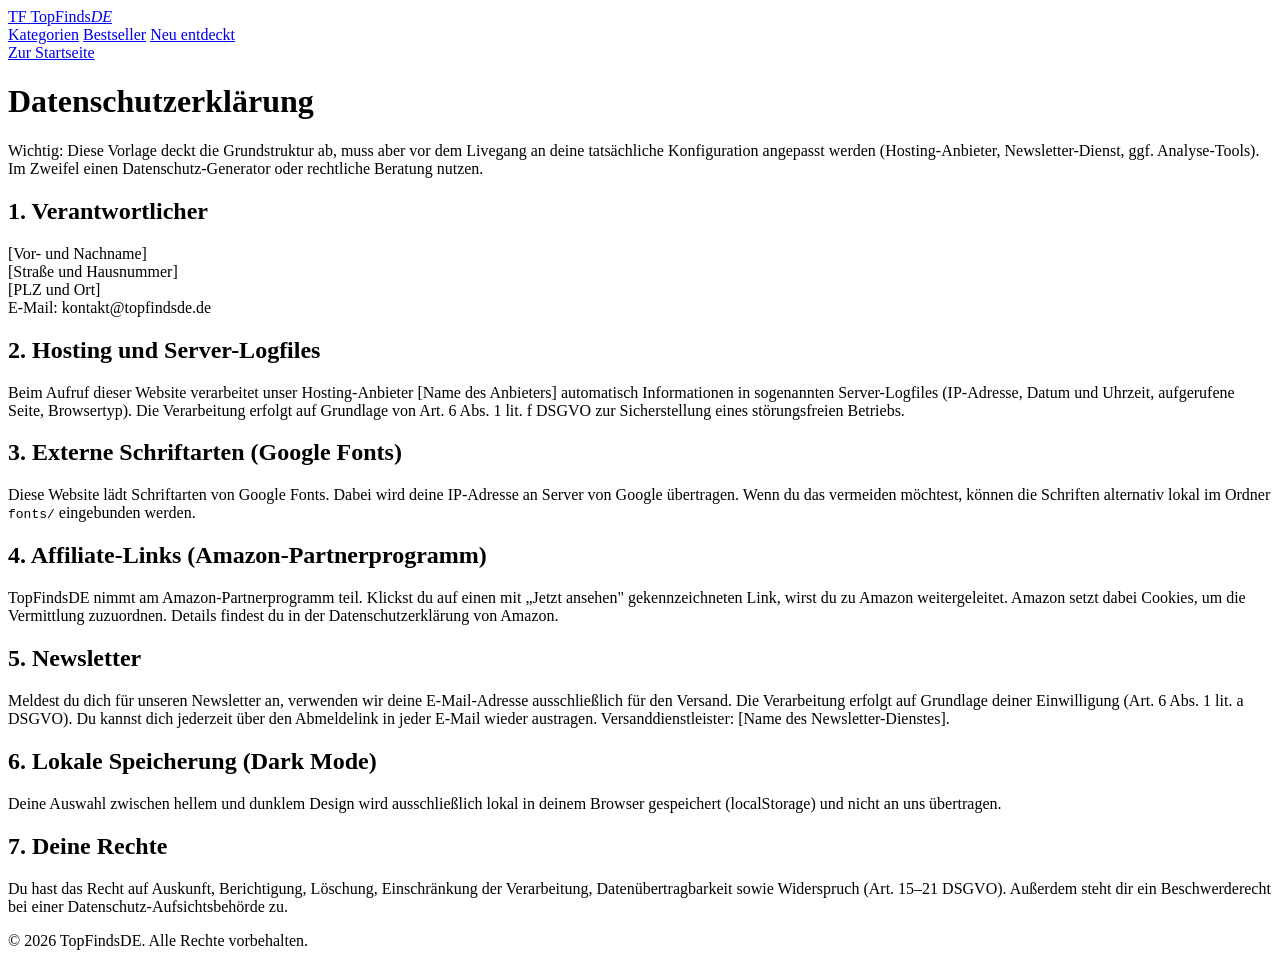
==== datenschutz.html @ 107ccebd "Add files via upload" ====
<!DOCTYPE html>
<html lang="de">
<head>
  <meta charset="UTF-8">
  <meta name="viewport" content="width=device-width, initial-scale=1.0">
  <title>Datenschutz — TopFindsDE</title>
  <meta name="description" content="Datenschutzerklärung von TopFindsDE.">
  <meta name="robots" content="noindex, follow">
  <link rel="canonical" href="https://www.topfindsde.de/datenschutz.html">
  <link rel="icon" href="favicon.ico" sizes="any">
  <link rel="preconnect" href="https://fonts.googleapis.com">
  <link rel="preconnect" href="https://fonts.gstatic.com" crossorigin>
  <link href="https://fonts.googleapis.com/css2?family=Fraunces:opsz,wght@9..144,340;9..144,420;9..144,560&family=Instrument+Sans:wght@400;500;600&display=swap" rel="stylesheet">
  <script>
    (function () {
      var t = localStorage.getItem("tf-theme") ||
        (matchMedia("(prefers-color-scheme: dark)").matches ? "dark" : "light");
      document.documentElement.dataset.theme = t;
    })();
  </script>
  <link rel="stylesheet" href="style.css">
</head>
<body>
  <header class="nav is-scrolled" id="nav">
    <div class="nav__inner">
      <a href="index.html" class="nav__logo" aria-label="TopFindsDE — Startseite">
        <span class="nav__monogram" aria-hidden="true">TF</span>
        <span class="nav__wordmark">TopFinds<em>DE</em></span>
      </a>
      <nav class="nav__links" aria-label="Hauptnavigation">
        <a href="index.html#kategorien">Kategorien</a>
        <a href="index.html#bestseller">Bestseller</a>
        <a href="index.html#neu">Neu entdeckt</a>
      </nav>
      <div class="nav__actions">
        <a class="btn btn--ghost" href="index.html">Zur Startseite</a>
      </div>
    </div>
  </header>

  <main class="legal">
    <h1>Datenschutzerklärung</h1>

    <p class="todo">Wichtig: Diese Vorlage deckt die Grundstruktur ab, muss aber vor dem
    Livegang an deine tatsächliche Konfiguration angepasst werden (Hosting-Anbieter,
    Newsletter-Dienst, ggf. Analyse-Tools). Im Zweifel einen Datenschutz-Generator
    oder rechtliche Beratung nutzen.</p>

    <h2>1. Verantwortlicher</h2>
    <p>
      [Vor- und Nachname]<br>
      [Straße und Hausnummer]<br>
      [PLZ und Ort]<br>
      E-Mail: kontakt@topfindsde.de
    </p>

    <h2>2. Hosting und Server-Logfiles</h2>
    <p>
      Beim Aufruf dieser Website verarbeitet unser Hosting-Anbieter [Name des Anbieters]
      automatisch Informationen in sogenannten Server-Logfiles (IP-Adresse, Datum und
      Uhrzeit, aufgerufene Seite, Browsertyp). Die Verarbeitung erfolgt auf Grundlage von
      Art. 6 Abs. 1 lit. f DSGVO zur Sicherstellung eines störungsfreien Betriebs.
    </p>

    <h2>3. Externe Schriftarten (Google Fonts)</h2>
    <p>
      Diese Website lädt Schriftarten von Google Fonts. Dabei wird deine IP-Adresse an
      Server von Google übertragen. Wenn du das vermeiden möchtest, können die Schriften
      alternativ lokal im Ordner <code>fonts/</code> eingebunden werden.
    </p>

    <h2>4. Affiliate-Links (Amazon-Partnerprogramm)</h2>
    <p>
      TopFindsDE nimmt am Amazon-Partnerprogramm teil. Klickst du auf einen mit
      „Jetzt ansehen" gekennzeichneten Link, wirst du zu Amazon weitergeleitet. Amazon
      setzt dabei Cookies, um die Vermittlung zuzuordnen. Details findest du in der
      Datenschutzerklärung von Amazon.
    </p>

    <h2>5. Newsletter</h2>
    <p>
      Meldest du dich für unseren Newsletter an, verwenden wir deine E-Mail-Adresse
      ausschließlich für den Versand. Die Verarbeitung erfolgt auf Grundlage deiner
      Einwilligung (Art. 6 Abs. 1 lit. a DSGVO). Du kannst dich jederzeit über den
      Abmeldelink in jeder E-Mail wieder austragen. Versanddienstleister:
      [Name des Newsletter-Dienstes].
    </p>

    <h2>6. Lokale Speicherung (Dark Mode)</h2>
    <p>
      Deine Auswahl zwischen hellem und dunklem Design wird ausschließlich lokal in deinem
      Browser gespeichert (localStorage) und nicht an uns übertragen.
    </p>

    <h2>7. Deine Rechte</h2>
    <p>
      Du hast das Recht auf Auskunft, Berichtigung, Löschung, Einschränkung der
      Verarbeitung, Datenübertragbarkeit sowie Widerspruch (Art. 15–21 DSGVO). Außerdem
      steht dir ein Beschwerderecht bei einer Datenschutz-Aufsichtsbehörde zu.
    </p>
  </main>

  <footer class="footer">
    <p class="footer__copy">© <span id="year"></span> TopFindsDE. Alle Rechte vorbehalten.</p>
  </footer>

  <script>document.getElementById("year").textContent = new Date().getFullYear();</script>
</body>
</html>
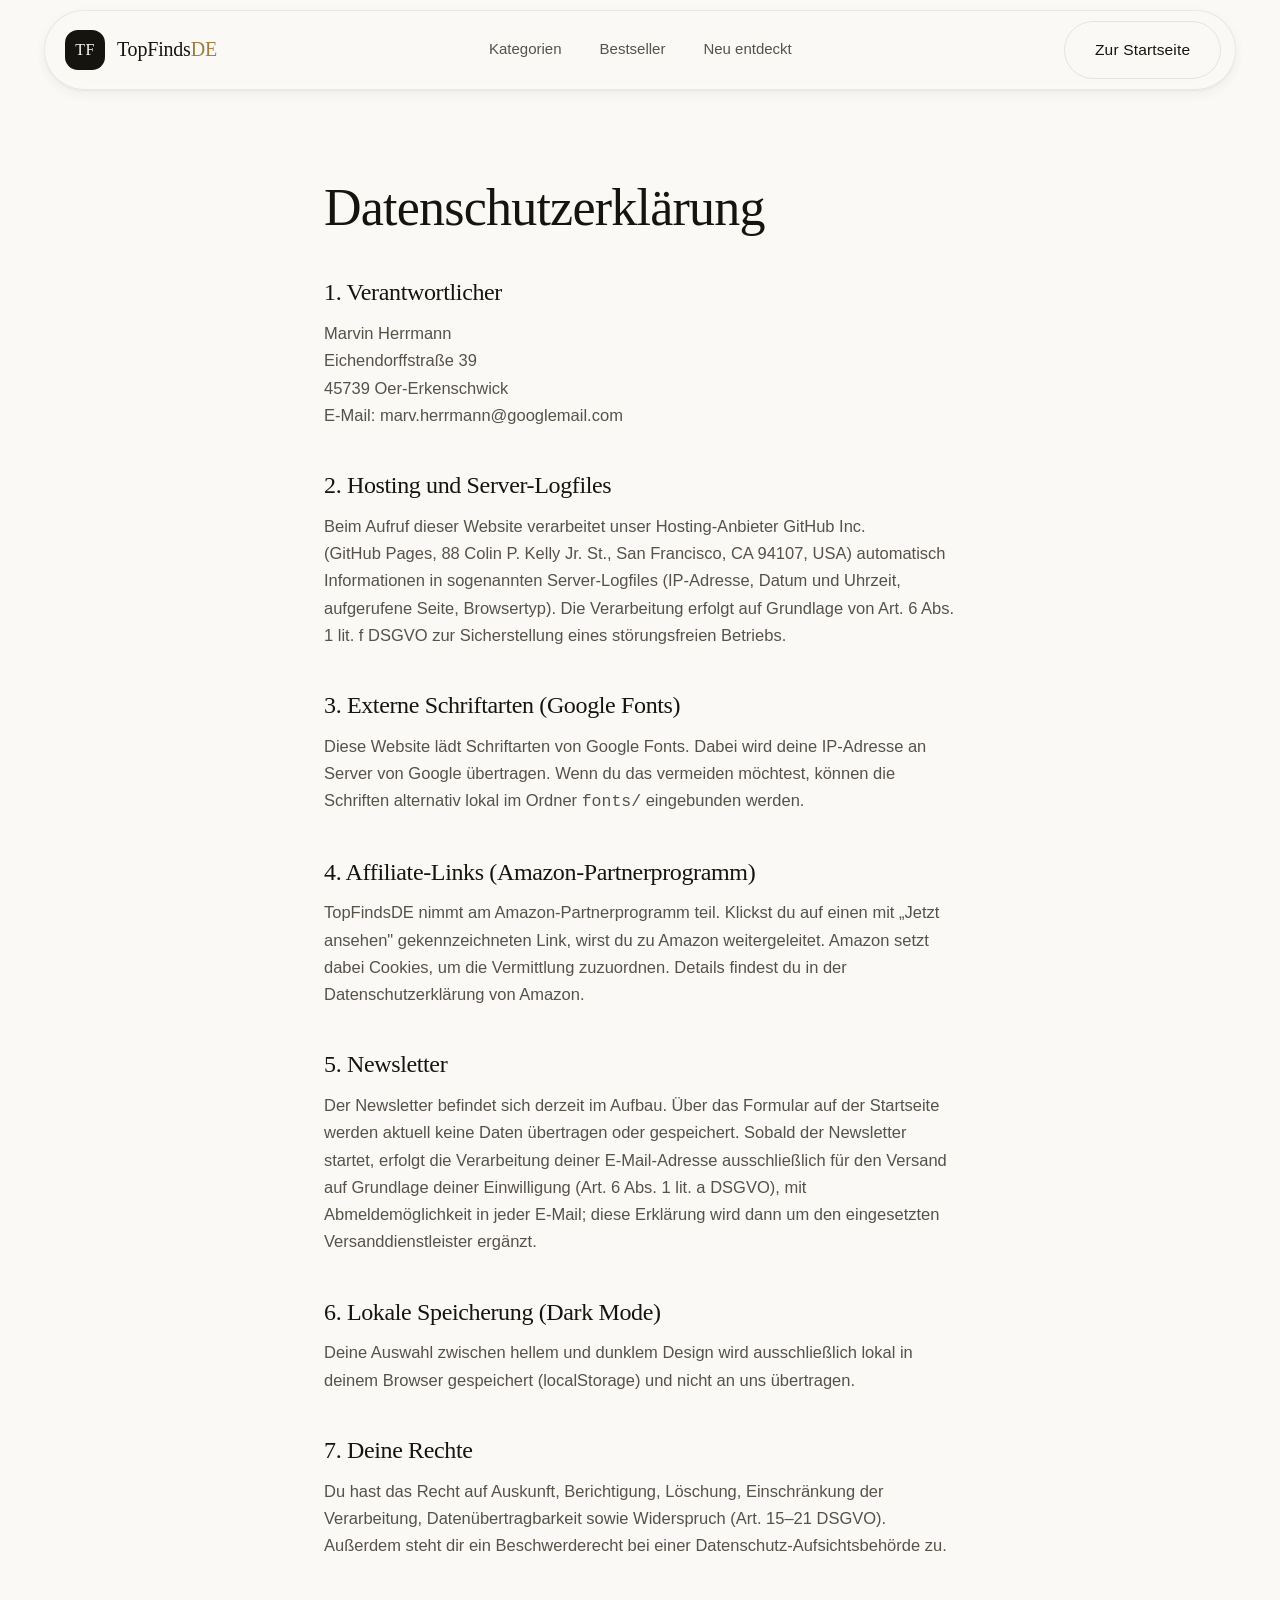
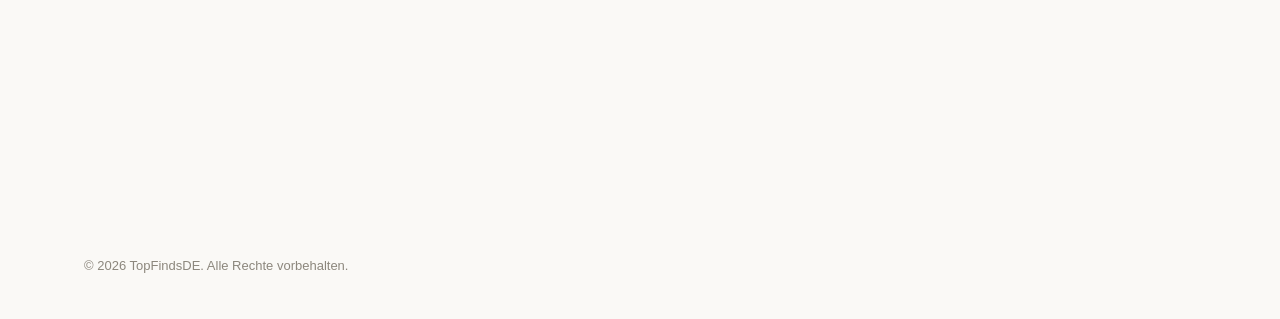
==== commit 03707f4c: "Add files via upload" ====
--- a/datenschutz.html
+++ b/datenschutz.html
@@ -41,22 +41,24 @@
   <main class="legal">
     <h1>Datenschutzerklärung</h1>
 
-    <p class="todo">Wichtig: Diese Vorlage deckt die Grundstruktur ab, muss aber vor dem
-    Livegang an deine tatsächliche Konfiguration angepasst werden (Hosting-Anbieter,
-    Newsletter-Dienst, ggf. Analyse-Tools). Im Zweifel einen Datenschutz-Generator
-    oder rechtliche Beratung nutzen.</p>
-
     <h2>1. Verantwortlicher</h2>
     <p>
-      [Vor- und Nachname]<br>
-      [Straße und Hausnummer]<br>
-      [PLZ und Ort]<br>
-      E-Mail: kontakt@topfindsde.de
+      Marvin Herrmann<br>
+      Eichendorffstraße 39<br>
+      45739 Oer-Erkenschwick<br>
+      E-Mail: <span id="mail-ds">[Bitte JavaScript aktivieren]</span>
     </p>
+    <script>
+      (function () {
+        var a = "marv.herrmann" + "@" + "googlemail" + "." + "com";
+        document.getElementById("mail-ds").innerHTML =
+          '<a href="mailto:' + a + '">' + a + "</a>";
+      })();
+    </script>
 
     <h2>2. Hosting und Server-Logfiles</h2>
     <p>
-      Beim Aufruf dieser Website verarbeitet unser Hosting-Anbieter [Name des Anbieters]
+      Beim Aufruf dieser Website verarbeitet unser Hosting-Anbieter GitHub Inc. (GitHub&nbsp;Pages, 88 Colin P. Kelly Jr. St., San Francisco, CA 94107, USA)
       automatisch Informationen in sogenannten Server-Logfiles (IP-Adresse, Datum und
       Uhrzeit, aufgerufene Seite, Browsertyp). Die Verarbeitung erfolgt auf Grundlage von
       Art. 6 Abs. 1 lit. f DSGVO zur Sicherstellung eines störungsfreien Betriebs.
@@ -79,11 +81,11 @@
 
     <h2>5. Newsletter</h2>
     <p>
-      Meldest du dich für unseren Newsletter an, verwenden wir deine E-Mail-Adresse
-      ausschließlich für den Versand. Die Verarbeitung erfolgt auf Grundlage deiner
-      Einwilligung (Art. 6 Abs. 1 lit. a DSGVO). Du kannst dich jederzeit über den
-      Abmeldelink in jeder E-Mail wieder austragen. Versanddienstleister:
-      [Name des Newsletter-Dienstes].
+      Der Newsletter befindet sich derzeit im Aufbau. Über das Formular auf der Startseite
+      werden aktuell keine Daten übertragen oder gespeichert. Sobald der Newsletter startet,
+      erfolgt die Verarbeitung deiner E-Mail-Adresse ausschließlich für den Versand auf
+      Grundlage deiner Einwilligung (Art. 6 Abs. 1 lit. a DSGVO), mit Abmeldemöglichkeit in
+      jeder E-Mail; diese Erklärung wird dann um den eingesetzten Versanddienstleister ergänzt.
     </p>
 
     <h2>6. Lokale Speicherung (Dark Mode)</h2>
--- a/style.css
+++ b/style.css
@@ -0,0 +1,1120 @@
+/* ============================================================
+   TopFindsDE — style.css
+   ------------------------------------------------------------
+   Aufbau:
+   01  Design-Tokens (Light / Dark)
+   02  Basis & Typografie
+   03  Buttons & Ripple
+   04  Navigation (Glas, Scroll-Zustand, Mobile)
+   05  Suche (Overlay)
+   06  Hero (Signatur: Wortmasken + driftende Karten)
+   07  Sektionen & Überschriften
+   08  Kategorien
+   09  Produktkarten (Basis)
+   10  Bestseller-Slider
+   11  Masonry & Filter
+   12  Editorial-Empfehlungen
+   13  Warum TopFindsDE
+   14  Newsletter
+   15  Footer
+   16  Scroll-Reveal & Motion
+   17  Rechtliche Unterseiten
+   18  Responsive
+   19  Reduced Motion & Utilities
+   ============================================================ */
+
+/* ============ 01 · DESIGN-TOKENS ============ */
+:root {
+  /* Farbwelt: Porzellan, Tinte, Sand, Bronze */
+  --bg:            #FAF9F6;
+  --bg-tint:       #F2EFE9;
+  --surface:       #FFFFFF;
+  --surface-2:     #F6F4EF;
+  --ink:           #16140F;
+  --ink-soft:      #56524A;
+  --ink-faint:     #8C877D;
+  --line:          rgba(22, 20, 15, 0.09);
+  --accent:        #A17C3F;
+  --accent-deep:   #7E5F2C;
+  --accent-soft:   rgba(161, 124, 63, 0.12);
+  --glass:         rgba(250, 249, 246, 0.72);
+  --glass-line:    rgba(22, 20, 15, 0.07);
+
+  /* Schatten: weich und warm, nie hart */
+  --shadow-sm: 0 1px 2px rgba(22,20,15,.05), 0 4px 12px rgba(22,20,15,.05);
+  --shadow-md: 0 2px 6px rgba(22,20,15,.05), 0 14px 34px rgba(22,20,15,.09);
+  --shadow-lg: 0 6px 18px rgba(22,20,15,.07), 0 30px 70px rgba(22,20,15,.13);
+  --glow:      0 10px 45px rgba(161,124,63,.22);
+
+  /* Typografie */
+  --font-display: "Fraunces", Georgia, serif;
+  --font-body: "Instrument Sans", -apple-system, BlinkMacSystemFont, "Segoe UI", sans-serif;
+
+  /* Rhythmus */
+  --radius: 22px;
+  --radius-lg: 30px;
+  --space-section: clamp(96px, 14vw, 180px);
+  --pad-x: clamp(20px, 5vw, 64px);
+  --max-w: 1240px;
+
+  /* Bewegung: souverän, nie hektisch */
+  --ease-out: cubic-bezier(.16, 1, .3, 1);
+  --ease-soft: cubic-bezier(.4, 0, .2, 1);
+  --dur: .7s;
+}
+
+/* Dunkles Design: warmes Espresso statt kaltem Schwarz */
+[data-theme="dark"] {
+  --bg:            #15130F;
+  --bg-tint:       #1B1914;
+  --surface:       #201D17;
+  --surface-2:     #26221B;
+  --ink:           #F1EDE4;
+  --ink-soft:      #B5AFA2;
+  --ink-faint:     #7E786C;
+  --line:          rgba(241, 237, 228, 0.10);
+  --accent:        #C9A25E;
+  --accent-deep:   #E0BC7B;
+  --accent-soft:   rgba(201, 162, 94, 0.14);
+  --glass:         rgba(21, 19, 15, 0.66);
+  --glass-line:    rgba(241, 237, 228, 0.08);
+
+  --shadow-sm: 0 1px 2px rgba(0,0,0,.3), 0 4px 12px rgba(0,0,0,.25);
+  --shadow-md: 0 2px 6px rgba(0,0,0,.3), 0 14px 34px rgba(0,0,0,.4);
+  --shadow-lg: 0 6px 18px rgba(0,0,0,.35), 0 30px 70px rgba(0,0,0,.5);
+  --glow:      0 10px 45px rgba(201,162,94,.16);
+}
+
+/* ============ 02 · BASIS & TYPOGRAFIE ============ */
+*, *::before, *::after { box-sizing: border-box; }
+
+html {
+  scroll-behavior: smooth;
+  scroll-padding-top: 96px;
+  -webkit-text-size-adjust: 100%;
+}
+
+body {
+  margin: 0;
+  background: var(--bg);
+  color: var(--ink);
+  font-family: var(--font-body);
+  font-size: 16.5px;
+  line-height: 1.65;
+  -webkit-font-smoothing: antialiased;
+  text-rendering: optimizeLegibility;
+  transition: background-color .5s var(--ease-soft), color .5s var(--ease-soft);
+  overflow-x: hidden;
+}
+
+h1, h2, h3 {
+  font-family: var(--font-display);
+  font-weight: 420;
+  line-height: 1.08;
+  letter-spacing: -0.015em;
+  margin: 0;
+  text-wrap: balance;
+}
+
+p { margin: 0; }
+a { color: inherit; text-decoration: none; }
+img { display: block; max-width: 100%; }
+button { font: inherit; color: inherit; background: none; border: 0; cursor: pointer; }
+
+::selection { background: var(--accent-soft); color: var(--accent-deep); }
+
+.sr-only {
+  position: absolute; width: 1px; height: 1px;
+  clip-path: inset(50%); overflow: hidden; white-space: nowrap;
+}
+
+.skip-link {
+  position: fixed; top: -60px; left: 20px; z-index: 200;
+  background: var(--ink); color: var(--bg);
+  padding: 10px 18px; border-radius: 12px;
+  transition: top .25s var(--ease-out);
+}
+.skip-link:focus { top: 16px; }
+
+:focus-visible {
+  outline: 2px solid var(--accent);
+  outline-offset: 3px;
+  border-radius: 4px;
+}
+
+/* ============ 03 · BUTTONS & RIPPLE ============ */
+.btn {
+  position: relative;
+  display: inline-flex;
+  align-items: center;
+  gap: 10px;
+  padding: 15px 30px;
+  border-radius: 999px;
+  font-weight: 500;
+  font-size: 15.5px;
+  letter-spacing: .01em;
+  overflow: hidden;
+  isolation: isolate;
+  transition: transform .35s var(--ease-out), box-shadow .35s var(--ease-out), background-color .35s;
+  will-change: transform;
+}
+.btn:active { transform: scale(.97); }
+
+.btn--primary {
+  background: var(--ink);
+  color: var(--bg);
+  box-shadow: var(--shadow-sm);
+}
+.btn--primary:hover { transform: translateY(-2px); box-shadow: var(--shadow-md); }
+
+/* Bronze-Lichtstreifen: wandert beim Hover einmal über den Button */
+.btn--primary::after {
+  content: "";
+  position: absolute;
+  inset: 0;
+  background: linear-gradient(105deg, transparent 35%, rgba(201,162,94,.5) 50%, transparent 65%);
+  transform: translateX(-120%);
+  transition: transform 1s var(--ease-out);
+  z-index: 1;
+}
+.btn--primary:hover::after { transform: translateX(120%); }
+
+.btn--ghost {
+  border: 1px solid var(--line);
+  background: transparent;
+  color: var(--ink);
+}
+.btn--ghost:hover {
+  border-color: var(--accent);
+  color: var(--accent-deep);
+  transform: translateY(-2px);
+}
+
+/* Ripple-Effekt (per JS eingefügt) */
+.ripple {
+  position: absolute;
+  border-radius: 50%;
+  background: currentColor;
+  opacity: .18;
+  transform: scale(0);
+  animation: ripple .7s var(--ease-out) forwards;
+  pointer-events: none;
+  z-index: 0;
+}
+@keyframes ripple {
+  to { transform: scale(3.2); opacity: 0; }
+}
+
+.icon-btn {
+  display: grid;
+  place-items: center;
+  width: 42px; height: 42px;
+  border-radius: 50%;
+  transition: background-color .3s, transform .3s var(--ease-out), border-color .3s;
+}
+.icon-btn svg { width: 20px; height: 20px; }
+.icon-btn:hover { background: var(--accent-soft); transform: translateY(-1px); }
+.icon-btn--framed { border: 1px solid var(--line); }
+.icon-btn--framed:hover { border-color: var(--accent); }
+
+/* ============ 04 · NAVIGATION ============ */
+.nav {
+  position: fixed;
+  inset: 0 0 auto 0;
+  z-index: 100;
+  transition: transform .5s var(--ease-out);
+}
+
+.nav__inner {
+  max-width: var(--max-w);
+  margin: 14px auto 0;
+  padding: 10px 14px 10px 20px;
+  display: flex;
+  align-items: center;
+  justify-content: space-between;
+  gap: 20px;
+  border-radius: 999px;
+  border: 1px solid transparent;
+  transition: background-color .5s var(--ease-soft), border-color .5s, box-shadow .5s, margin .5s var(--ease-out);
+}
+
+/* Beim Scrollen: die Leiste kondensiert zu einer Glaskapsel */
+.nav.is-scrolled .nav__inner {
+  background: var(--glass);
+  -webkit-backdrop-filter: blur(18px) saturate(1.5);
+  backdrop-filter: blur(18px) saturate(1.5);
+  border-color: var(--glass-line);
+  box-shadow: var(--shadow-sm);
+  margin-top: 10px;
+}
+@media (min-width: 901px) {
+  .nav.is-scrolled .nav__inner { margin-inline: max(16px, calc((100vw - var(--max-w)) / 2 + 24px)); }
+}
+
+.nav__logo { display: flex; align-items: center; gap: 12px; }
+
+.nav__monogram {
+  display: grid; place-items: center;
+  width: 40px; height: 40px;
+  border-radius: 13px;
+  background: var(--ink);
+  color: var(--bg);
+  font-family: var(--font-display);
+  font-size: 16px;
+  letter-spacing: .02em;
+  transition: transform .4s var(--ease-out), background-color .5s, color .5s;
+}
+.nav__logo:hover .nav__monogram { transform: rotate(-6deg) scale(1.05); }
+
+.nav__wordmark {
+  font-family: var(--font-display);
+  font-size: 20px;
+  letter-spacing: -.01em;
+}
+.nav__wordmark em { font-style: normal; color: var(--accent); }
+
+.nav__links { display: flex; gap: 6px; }
+.nav__links a {
+  padding: 9px 16px;
+  border-radius: 999px;
+  font-size: 15px;
+  font-weight: 500;
+  color: var(--ink-soft);
+  transition: color .3s, background-color .3s;
+}
+.nav__links a:hover { color: var(--ink); background: var(--accent-soft); }
+
+.nav__actions { display: flex; align-items: center; gap: 4px; }
+
+/* Theme-Toggle: nur das passende Symbol zeigen */
+.icon-moon { display: none; }
+[data-theme="dark"] .icon-moon { display: block; }
+[data-theme="dark"] .icon-sun { display: none; }
+
+/* Hamburger */
+.nav__burger { display: none; flex-direction: column; gap: 5px; }
+.nav__burger span {
+  width: 20px; height: 1.8px;
+  background: var(--ink);
+  border-radius: 2px;
+  transition: transform .4s var(--ease-out), opacity .3s;
+}
+.nav__burger[aria-expanded="true"] span:first-child { transform: translateY(3.4px) rotate(45deg); }
+.nav__burger[aria-expanded="true"] span:last-child { transform: translateY(-3.4px) rotate(-45deg); }
+
+.nav__mobile {
+  margin: 8px 16px 0;
+  padding: 10px;
+  border-radius: var(--radius);
+  background: var(--glass);
+  -webkit-backdrop-filter: blur(20px) saturate(1.5);
+  backdrop-filter: blur(20px) saturate(1.5);
+  border: 1px solid var(--glass-line);
+  box-shadow: var(--shadow-md);
+  display: flex;
+  flex-direction: column;
+  animation: menu-in .45s var(--ease-out);
+}
+@keyframes menu-in {
+  from { opacity: 0; transform: translateY(-10px) scale(.98); }
+}
+.nav__mobile a {
+  padding: 14px 18px;
+  border-radius: 14px;
+  font-size: 17px;
+  font-weight: 500;
+}
+.nav__mobile a:hover { background: var(--accent-soft); }
+
+/* ============ 05 · SUCHE ============ */
+.search {
+  position: fixed;
+  inset: 0;
+  z-index: 150;
+  background: color-mix(in srgb, var(--bg) 55%, transparent);
+  -webkit-backdrop-filter: blur(14px);
+  backdrop-filter: blur(14px);
+  display: grid;
+  justify-items: center;
+  align-items: start;
+  padding: min(14vh, 140px) var(--pad-x) 40px;
+  animation: fade-in .35s var(--ease-out);
+}
+.search[hidden], .nav__mobile[hidden] { display: none; }
+@keyframes fade-in { from { opacity: 0; } }
+
+.search__panel {
+  width: min(680px, 100%);
+  animation: panel-in .5s var(--ease-out);
+}
+@keyframes panel-in {
+  from { opacity: 0; transform: translateY(18px) scale(.985); }
+}
+
+.search__bar {
+  display: flex;
+  align-items: center;
+  gap: 14px;
+  padding: 8px 10px 8px 22px;
+  background: var(--surface);
+  border: 1px solid var(--line);
+  border-radius: 999px;
+  box-shadow: var(--shadow-lg);
+}
+.search__bar > svg { width: 20px; height: 20px; color: var(--ink-faint); flex: none; }
+.search__bar input {
+  flex: 1;
+  min-width: 0;
+  border: 0;
+  background: none;
+  color: var(--ink);
+  font: inherit;
+  font-size: 18px;
+  padding: 12px 0;
+  outline: none;
+}
+.search__bar input::placeholder { color: var(--ink-faint); }
+
+.search__results {
+  margin-top: 14px;
+  display: flex;
+  flex-direction: column;
+  gap: 8px;
+  max-height: 55vh;
+  overflow-y: auto;
+  padding: 2px;
+}
+.search__hit {
+  display: flex;
+  align-items: center;
+  gap: 16px;
+  padding: 12px 14px;
+  background: var(--surface);
+  border: 1px solid var(--line);
+  border-radius: 18px;
+  transition: transform .3s var(--ease-out), border-color .3s, box-shadow .3s;
+}
+.search__hit:hover {
+  transform: translateY(-2px);
+  border-color: var(--accent);
+  box-shadow: var(--shadow-md);
+}
+.search__hit-thumb {
+  width: 54px; height: 54px;
+  border-radius: 12px;
+  overflow: hidden;
+  flex: none;
+  background: var(--surface-2);
+}
+.search__hit-thumb img, .search__hit-thumb svg { width: 100%; height: 100%; object-fit: cover; }
+.search__hit-body strong { display: block; font-weight: 600; font-size: 15.5px; }
+.search__hit-body span { font-size: 13.5px; color: var(--ink-faint); }
+.search__empty {
+  text-align: center;
+  color: var(--ink-faint);
+  padding: 28px 0;
+  font-size: 15px;
+}
+
+/* ============ 06 · HERO ============ */
+.hero {
+  position: relative;
+  min-height: 100svh;
+  display: grid;
+  place-items: center;
+  padding: 140px var(--pad-x) 80px;
+  overflow: hidden;
+}
+
+.hero__backdrop { position: absolute; inset: 0; pointer-events: none; }
+
+/* Warmer, atmender Lichtkegel im Hintergrund */
+.hero__glow {
+  position: absolute;
+  top: -22%;
+  left: 50%;
+  width: min(1100px, 130vw);
+  aspect-ratio: 1.4;
+  transform: translateX(-50%);
+  background: radial-gradient(ellipse at center,
+    var(--accent-soft) 0%,
+    color-mix(in srgb, var(--accent-soft) 40%, transparent) 42%,
+    transparent 70%);
+  animation: glow-breathe 9s var(--ease-soft) infinite alternate;
+}
+@keyframes glow-breathe {
+  from { opacity: .7; transform: translateX(-50%) scale(1); }
+  to   { opacity: 1;  transform: translateX(-50%) scale(1.07); }
+}
+
+/* Driftende Produktkarten hinter dem Text (per JS erzeugt) */
+.hero__cards { position: absolute; inset: 0; }
+.hero-card {
+  position: absolute;
+  width: clamp(170px, 18vw, 250px);
+  padding: 14px;
+  border-radius: 20px;
+  background: color-mix(in srgb, var(--surface) 82%, transparent);
+  -webkit-backdrop-filter: blur(10px);
+  backdrop-filter: blur(10px);
+  border: 1px solid var(--glass-line);
+  box-shadow: var(--shadow-md);
+  opacity: 0;
+  animation: hero-card-in 1.4s var(--ease-out) forwards, hero-card-float 8s ease-in-out infinite alternate;
+  will-change: transform;
+}
+.hero-card .hero-card__img {
+  height: clamp(180px, 19vw, 270px);
+  border-radius: 12px;
+  overflow: hidden;
+  background: var(--surface-2);
+  margin-bottom: 10px;
+}
+.hero-card .hero-card__img img { width: 100%; height: 100%; object-fit: contain; }
+.hero-card .hero-card__img svg { width: 100%; height: 100%; object-fit: cover; }
+.hero-card strong {
+  display: block;
+  font-size: 12.5px;
+  font-weight: 600;
+  line-height: 1.35;
+  color: var(--ink-soft);
+}
+@keyframes hero-card-in {
+  from { opacity: 0; transform: translateY(50px) scale(.92); }
+  to   { opacity: var(--card-o, .9); transform: translateY(0) scale(1); }
+}
+@keyframes hero-card-float {
+  from { translate: 0 0; rotate: var(--card-r, 0deg); }
+  to   { translate: 0 -18px; rotate: calc(var(--card-r, 0deg) * -1); }
+}
+
+.hero__content {
+  position: relative;
+  text-align: center;
+  max-width: 880px;
+  z-index: 1;
+}
+
+.hero__eyebrow span {
+  display: inline-block;
+  font-size: 13px;
+  font-weight: 600;
+  letter-spacing: .22em;
+  text-transform: uppercase;
+  color: var(--accent-deep);
+  padding: 8px 18px;
+  border: 1px solid var(--accent-soft);
+  border-radius: 999px;
+  background: color-mix(in srgb, var(--accent-soft) 55%, transparent);
+}
+
+.hero__title {
+  margin: 28px 0 24px;
+  font-size: clamp(44px, 8vw, 92px);
+}
+.hero__title em {
+  font-style: italic;
+  font-weight: 340;
+  color: var(--accent);
+}
+
+.hero__sub span {
+  display: inline-block;
+  max-width: 560px;
+  font-size: clamp(17px, 2vw, 20px);
+  color: var(--ink-soft);
+}
+
+.hero__cta { margin-top: 40px; }
+.hero__cta > span { display: inline-flex; gap: 14px; flex-wrap: wrap; justify-content: center; }
+
+/* Wortweise maskierte Aufwärts-Enthüllung — die Signatur der Seite */
+.reveal-line { display: block; overflow: hidden; }
+.reveal-line > span {
+  display: inline-block;
+  transform: translateY(115%);
+  animation: line-up 1.1s var(--ease-out) forwards;
+  animation-delay: var(--d, 0s);
+}
+.hero__eyebrow.reveal-line > span { --d: .1s; }
+.hero__title .reveal-line:nth-child(1) > span { --d: .25s; }
+.hero__title .reveal-line:nth-child(2) > span { --d: .38s; }
+.hero__sub.reveal-line > span { --d: .55s; }
+.hero__cta.reveal-line > span { --d: .7s; }
+@keyframes line-up { to { transform: translateY(0); } }
+
+/* Scroll-Hinweis */
+.hero__scrollcue {
+  position: absolute;
+  bottom: 34px;
+  left: 50%;
+  width: 24px; height: 40px;
+  margin-left: -12px;
+  border: 1.5px solid var(--ink-faint);
+  border-radius: 999px;
+  opacity: .55;
+}
+.hero__scrollcue span {
+  position: absolute;
+  top: 8px; left: 50%;
+  width: 3px; height: 8px;
+  margin-left: -1.5px;
+  border-radius: 3px;
+  background: var(--ink-faint);
+  animation: cue 2.2s var(--ease-soft) infinite;
+}
+@keyframes cue {
+  0%   { transform: translateY(0); opacity: 1; }
+  70%  { transform: translateY(12px); opacity: 0; }
+  100% { transform: translateY(0); opacity: 0; }
+}
+
+/* ============ 07 · SEKTIONEN ============ */
+.section {
+  max-width: var(--max-w);
+  margin: 0 auto;
+  padding: var(--space-section) var(--pad-x) 0;
+}
+
+/* Getönte Sektionen laufen über die volle Breite */
+.section--tinted {
+  max-width: none;
+  background: var(--bg-tint);
+  margin-top: var(--space-section);
+  padding: clamp(72px, 9vw, 120px) 0;
+  transition: background-color .5s var(--ease-soft);
+}
+.section--tinted > * {
+  max-width: var(--max-w);
+  margin-left: auto;
+  margin-right: auto;
+  padding-left: var(--pad-x);
+  padding-right: var(--pad-x);
+}
+.section--tinted + .section { padding-top: var(--space-section); }
+
+.section__head { margin-bottom: clamp(40px, 5vw, 64px); }
+.section__head--split {
+  display: flex;
+  align-items: flex-end;
+  justify-content: space-between;
+  gap: 24px;
+}
+.section__eyebrow {
+  font-size: 13px;
+  font-weight: 600;
+  letter-spacing: .2em;
+  text-transform: uppercase;
+  color: var(--accent-deep);
+  margin-bottom: 14px;
+}
+.section__title { font-size: clamp(34px, 4.6vw, 56px); }
+
+.slider-nav { display: flex; gap: 10px; }
+
+/* ============ 08 · KATEGORIEN ============ */
+.cat-grid {
+  display: grid;
+  grid-template-columns: repeat(4, 1fr);
+  gap: 18px;
+}
+
+.cat-card {
+  position: relative;
+  display: flex;
+  flex-direction: column;
+  justify-content: space-between;
+  gap: 40px;
+  padding: 26px;
+  min-height: 190px;
+  border-radius: var(--radius);
+  background: var(--surface);
+  border: 1px solid var(--line);
+  overflow: hidden;
+  transition: transform .5s var(--ease-out), box-shadow .5s var(--ease-out), border-color .4s;
+  will-change: transform;
+}
+.cat-card:hover {
+  transform: translateY(-6px);
+  box-shadow: var(--shadow-md);
+  border-color: transparent;
+}
+
+/* Warmes Licht, das beim Hover aus der Ecke aufzieht */
+.cat-card::before {
+  content: "";
+  position: absolute;
+  inset: 0;
+  background: radial-gradient(140% 120% at 100% 0%, var(--accent-soft) 0%, transparent 55%);
+  opacity: 0;
+  transition: opacity .6s var(--ease-soft);
+}
+.cat-card:hover::before { opacity: 1; }
+
+.cat-card__icon {
+  position: relative;
+  display: grid;
+  place-items: center;
+  width: 52px; height: 52px;
+  border-radius: 16px;
+  background: var(--surface-2);
+  color: var(--accent-deep);
+  transition: transform .5s var(--ease-out), background-color .4s;
+}
+.cat-card__icon svg { width: 24px; height: 24px; }
+.cat-card:hover .cat-card__icon {
+  transform: scale(1.08) rotate(-4deg);
+  background: var(--accent-soft);
+}
+
+.cat-card__label {
+  position: relative;
+  display: flex;
+  align-items: center;
+  justify-content: space-between;
+  gap: 10px;
+  font-family: var(--font-display);
+  font-size: 21px;
+}
+.cat-card__label svg {
+  width: 18px; height: 18px;
+  color: var(--accent);
+  transform: translateX(-6px);
+  opacity: 0;
+  transition: transform .4s var(--ease-out), opacity .4s;
+}
+.cat-card:hover .cat-card__label svg { transform: translateX(0); opacity: 1; }
+
+/* ============ 09 · PRODUKTKARTEN ============ */
+.product-card {
+  display: flex;
+  flex-direction: column;
+  background: var(--surface);
+  border: 1px solid var(--line);
+  border-radius: var(--radius);
+  overflow: hidden;
+  transition: transform .55s var(--ease-out), box-shadow .55s var(--ease-out), border-color .4s;
+  will-change: transform;
+}
+.product-card:hover {
+  transform: translateY(-8px);
+  box-shadow: var(--shadow-lg);
+  border-color: transparent;
+}
+
+.product-card__media {
+  position: relative;
+  aspect-ratio: 4 / 3;
+  background: var(--surface-2);
+  overflow: hidden;
+}
+.product-card__media img, .product-card__media svg {
+  width: 100%; height: 100%;
+  object-fit: cover;
+  transition: transform 1s var(--ease-out);
+}
+.product-card:hover .product-card__media img,
+.product-card:hover .product-card__media svg { transform: scale(1.05); }
+
+.product-card__tag {
+  position: absolute;
+  top: 14px; left: 14px;
+  padding: 6px 13px;
+  font-size: 11.5px;
+  font-weight: 600;
+  letter-spacing: .12em;
+  text-transform: uppercase;
+  color: var(--accent-deep);
+  background: var(--glass);
+  -webkit-backdrop-filter: blur(8px);
+  backdrop-filter: blur(8px);
+  border: 1px solid var(--glass-line);
+  border-radius: 999px;
+}
+
+.product-card__body {
+  display: flex;
+  flex-direction: column;
+  gap: 10px;
+  flex: 1;
+  padding: 22px 24px 24px;
+}
+.product-card__body h3 {
+  font-size: 20px;
+  line-height: 1.25;
+}
+.product-card__body p {
+  font-size: 14.5px;
+  color: var(--ink-soft);
+  flex: 1;
+}
+
+.product-card__cta {
+  position: relative;
+  align-self: flex-start;
+  display: inline-flex;
+  align-items: center;
+  gap: 8px;
+  margin-top: 8px;
+  padding: 11px 20px;
+  border-radius: 999px;
+  border: 1px solid var(--line);
+  font-size: 14.5px;
+  font-weight: 600;
+  overflow: hidden;
+  isolation: isolate;
+  transition: background-color .35s, color .35s, border-color .35s, transform .35s var(--ease-out);
+}
+.product-card__cta svg {
+  width: 15px; height: 15px;
+  transition: transform .35s var(--ease-out);
+}
+.product-card__cta:hover {
+  background: var(--ink);
+  border-color: var(--ink);
+  color: var(--bg);
+  transform: translateY(-1px);
+}
+.product-card__cta:hover svg { transform: translateX(3px); }
+
+/* ============ 10 · BESTSELLER-SLIDER ============ */
+.slider {
+  display: grid;
+  grid-auto-flow: column;
+  grid-auto-columns: clamp(270px, 26vw, 350px);
+  gap: 20px;
+  overflow-x: auto;
+  scroll-snap-type: x mandatory;
+  padding: 6px var(--pad-x) 34px !important;
+  scrollbar-width: none;
+}
+.slider::-webkit-scrollbar { display: none; }
+/* Slider: Bilder in natürlicher Höhe — nichts wird abgeschnitten */
+.slider .product-card .product-card__media { aspect-ratio: auto; }
+.slider .product-card .product-card__media img { height: auto; object-fit: initial; }
+.slider .product-card { scroll-snap-align: start; }
+
+/* ============ 11 · MASONRY & FILTER ============ */
+.filter-row {
+  display: flex;
+  flex-wrap: wrap;
+  gap: 8px;
+  margin-bottom: 36px;
+}
+.filter-chip {
+  padding: 9px 18px;
+  border-radius: 999px;
+  border: 1px solid var(--line);
+  font-size: 14px;
+  font-weight: 500;
+  color: var(--ink-soft);
+  transition: all .35s var(--ease-out);
+}
+.filter-chip:hover { border-color: var(--accent); color: var(--accent-deep); transform: translateY(-1px); }
+.filter-chip.is-active {
+  background: var(--ink);
+  border-color: var(--ink);
+  color: var(--bg);
+}
+
+.masonry {
+  columns: 3;
+  column-gap: 20px;
+}
+.masonry .product-card {
+  break-inside: avoid;
+  margin-bottom: 20px;
+}
+/* Masonry: Bilder in natürlicher Höhe — nichts wird abgeschnitten */
+.masonry .product-card .product-card__media { aspect-ratio: auto; }
+.masonry .product-card .product-card__media img { height: auto; object-fit: initial; }
+
+/* ============ 12 · EDITORIAL-EMPFEHLUNGEN ============ */
+.editorial {
+  display: flex;
+  flex-direction: column;
+  gap: 26px;
+}
+.editorial-card {
+  display: grid;
+  grid-template-columns: 1.05fr 1fr;
+  background: var(--surface);
+  border: 1px solid var(--line);
+  border-radius: var(--radius-lg);
+  overflow: hidden;
+  transition: transform .55s var(--ease-out), box-shadow .55s var(--ease-out);
+}
+.editorial-card:hover { transform: translateY(-6px); box-shadow: var(--shadow-lg); }
+.editorial-card:nth-child(even) { grid-template-columns: 1fr 1.05fr; }
+.editorial-card:nth-child(even) .editorial-card__media { order: 2; }
+
+.editorial-card__media {
+  min-height: 340px;
+  background: var(--surface-2);
+  overflow: hidden;
+}
+.editorial-card__media img, .editorial-card__media svg {
+  width: 100%; height: 100%;
+  object-fit: cover;
+  transition: transform 1.2s var(--ease-out);
+}
+.editorial-card:hover .editorial-card__media img,
+.editorial-card:hover .editorial-card__media svg { transform: scale(1.04); }
+
+.editorial-card__body {
+  display: flex;
+  flex-direction: column;
+  justify-content: center;
+  gap: 16px;
+  padding: clamp(30px, 5vw, 64px);
+}
+.editorial-card__kicker {
+  font-size: 12.5px;
+  font-weight: 600;
+  letter-spacing: .2em;
+  text-transform: uppercase;
+  color: var(--accent-deep);
+}
+.editorial-card__body h3 { font-size: clamp(26px, 3vw, 36px); }
+.editorial-card__body > p { color: var(--ink-soft); max-width: 46ch; }
+.editorial-card__body .product-card__cta { margin-top: 6px; }
+
+/* ============ 13 · WARUM TOPFINDSDE ============ */
+.why__grid {
+  display: grid;
+  grid-template-columns: repeat(3, 1fr);
+  gap: 20px;
+}
+.why__card {
+  padding: clamp(28px, 3.4vw, 44px);
+  border-radius: var(--radius);
+  background: var(--surface);
+  border: 1px solid var(--line);
+  transition: transform .5s var(--ease-out), box-shadow .5s var(--ease-out);
+}
+.why__card:hover { transform: translateY(-5px); box-shadow: var(--shadow-md); }
+.why__icon {
+  display: grid;
+  place-items: center;
+  width: 56px; height: 56px;
+  border-radius: 18px;
+  background: var(--accent-soft);
+  color: var(--accent-deep);
+  margin-bottom: 22px;
+}
+.why__icon svg { width: 26px; height: 26px; }
+.why__card h3 { font-size: 23px; margin-bottom: 12px; }
+.why__card p { font-size: 15px; color: var(--ink-soft); }
+
+/* ============ 14 · NEWSLETTER ============ */
+.newsletter { padding-bottom: 0; }
+.newsletter__card {
+  position: relative;
+  text-align: center;
+  padding: clamp(56px, 8vw, 100px) clamp(24px, 6vw, 80px);
+  border-radius: var(--radius-lg);
+  background: var(--surface);
+  border: 1px solid var(--line);
+  box-shadow: var(--shadow-md);
+  overflow: hidden;
+}
+.newsletter__glow {
+  position: absolute;
+  inset: auto -20% -60% -20%;
+  height: 90%;
+  background: radial-gradient(ellipse at bottom, var(--accent-soft), transparent 65%);
+  pointer-events: none;
+}
+.newsletter__card .section__title { font-size: clamp(30px, 4vw, 46px); }
+
+.newsletter__form {
+  position: relative;
+  display: flex;
+  gap: 10px;
+  max-width: 480px;
+  margin: 34px auto 0;
+  padding: 7px;
+  border-radius: 999px;
+  background: var(--bg);
+  border: 1px solid var(--line);
+  transition: border-color .3s, box-shadow .3s;
+}
+.newsletter__form:focus-within {
+  border-color: var(--accent);
+  box-shadow: var(--glow);
+}
+.newsletter__form input {
+  flex: 1;
+  min-width: 0;
+  border: 0;
+  background: none;
+  color: var(--ink);
+  font: inherit;
+  padding: 10px 18px;
+  outline: none;
+}
+.newsletter__form input::placeholder { color: var(--ink-faint); }
+.newsletter__form .btn { padding: 13px 26px; }
+
+.newsletter__note {
+  position: relative;
+  margin-top: 18px;
+  font-size: 13.5px;
+  color: var(--ink-faint);
+  transition: color .3s;
+}
+.newsletter__note.is-success { color: var(--accent-deep); font-weight: 600; }
+
+/* ============ 15 · FOOTER ============ */
+.footer {
+  max-width: var(--max-w);
+  margin: 0 auto;
+  padding: var(--space-section) var(--pad-x) 44px;
+}
+.footer__inner {
+  display: flex;
+  justify-content: space-between;
+  align-items: flex-start;
+  gap: 40px;
+  padding-bottom: 44px;
+  border-bottom: 1px solid var(--line);
+}
+.footer__brand { display: flex; flex-direction: column; gap: 18px; }
+.footer__claim {
+  font-family: var(--font-display);
+  font-size: 21px;
+  line-height: 1.3;
+}
+.footer__links {
+  display: flex;
+  flex-wrap: wrap;
+  gap: 6px 26px;
+  font-size: 15px;
+}
+.footer__links a {
+  color: var(--ink-soft);
+  padding: 6px 0;
+  transition: color .3s;
+}
+.footer__links a:hover { color: var(--accent-deep); }
+
+.footer__affiliate {
+  margin-top: 36px;
+  font-size: 13px;
+  line-height: 1.7;
+  color: var(--ink-faint);
+  max-width: 72ch;
+}
+.footer__copy {
+  margin-top: 16px;
+  font-size: 13px;
+  color: var(--ink-faint);
+}
+
+/* ============ 16 · SCROLL-REVEAL ============ */
+/* Elemente mit .reveal blenden beim Scrollen weich ein:
+   Fade + Aufwärtsbewegung + minimale Unschärfe, GPU-freundlich. */
+.reveal {
+  opacity: 0;
+  transform: translateY(34px);
+  filter: blur(6px);
+  transition:
+    opacity  .9s var(--ease-out),
+    transform .9s var(--ease-out),
+    filter   .9s var(--ease-out);
+  transition-delay: var(--stagger, 0s);
+  will-change: opacity, transform, filter;
+}
+.reveal.is-visible {
+  opacity: 1;
+  transform: none;
+  filter: none;
+}
+
+/* ============ 17 · RECHTLICHE UNTERSEITEN ============ */
+.legal {
+  max-width: 760px;
+  margin: 0 auto;
+  padding: 180px var(--pad-x) 100px;
+}
+.legal h1 { font-size: clamp(36px, 5vw, 52px); margin-bottom: 30px; }
+.legal h2 { font-size: 24px; margin: 44px 0 14px; }
+.legal p, .legal li { color: var(--ink-soft); }
+.legal .todo {
+  padding: 16px 20px;
+  border-radius: 14px;
+  background: var(--accent-soft);
+  color: var(--accent-deep);
+  font-weight: 500;
+  font-size: 15px;
+}
+
+/* ============ 18 · RESPONSIVE ============ */
+@media (max-width: 1100px) {
+  .cat-grid { grid-template-columns: repeat(3, 1fr); }
+  .masonry { columns: 2; }
+}
+
+@media (max-width: 900px) {
+  .nav__links { display: none; }
+  .nav__burger { display: flex; }
+  .nav__inner { margin: 10px 14px 0; }
+
+  .editorial-card,
+  .editorial-card:nth-child(even) { grid-template-columns: 1fr; }
+  .editorial-card:nth-child(even) .editorial-card__media { order: 0; }
+  .editorial-card__media { min-height: 260px; aspect-ratio: 16 / 10; }
+
+  .why__grid { grid-template-columns: 1fr; }
+
+  /* Im Hero auf schmalen Screens: nur zwei dezente Karten am Rand */
+  .hero-card:nth-child(n+3) { display: none; }
+}
+
+@media (max-width: 640px) {
+  body { font-size: 16px; }
+  .cat-grid { grid-template-columns: repeat(2, 1fr); gap: 12px; }
+  .cat-card { min-height: 150px; padding: 20px; gap: 26px; }
+  .cat-card__label { font-size: 18px; }
+  .masonry { columns: 1; }
+  .masonry .product-card .product-card__media { aspect-ratio: auto !important; }
+  .slider { grid-auto-columns: 82vw; }
+  .newsletter__form { flex-direction: column; border-radius: 24px; }
+  .newsletter__form .btn { justify-content: center; }
+  .footer__inner { flex-direction: column; }
+  .hero { padding-top: 120px; }
+  .hero__cta > span { flex-direction: column; width: 100%; }
+  .hero__cta .btn { justify-content: center; }
+}
+
+/* ============ 19 · REDUCED MOTION & UTILITIES ============ */
+@media (prefers-reduced-motion: reduce) {
+  html { scroll-behavior: auto; }
+  *, *::before, *::after {
+    animation-duration: .01ms !important;
+    animation-iteration-count: 1 !important;
+    transition-duration: .01ms !important;
+  }
+  .reveal, .reveal-line > span { opacity: 1; transform: none; filter: none; }
+  .hero-card { opacity: .9; }
+}
+.empty-category{
+    width:100%;
+    padding:80px 30px;
+    text-align:center;
+    border-radius:24px;
+    border:1px solid var(--line);
+    background:var(--surface);
+}
+
+.empty-category h3{
+    font-size:32px;
+    margin-bottom:15px;
+}
+
+.empty-category p{
+    max-width:550px;
+    margin:auto;
+    line-height:1.7;
+    opacity:.75;
+}
